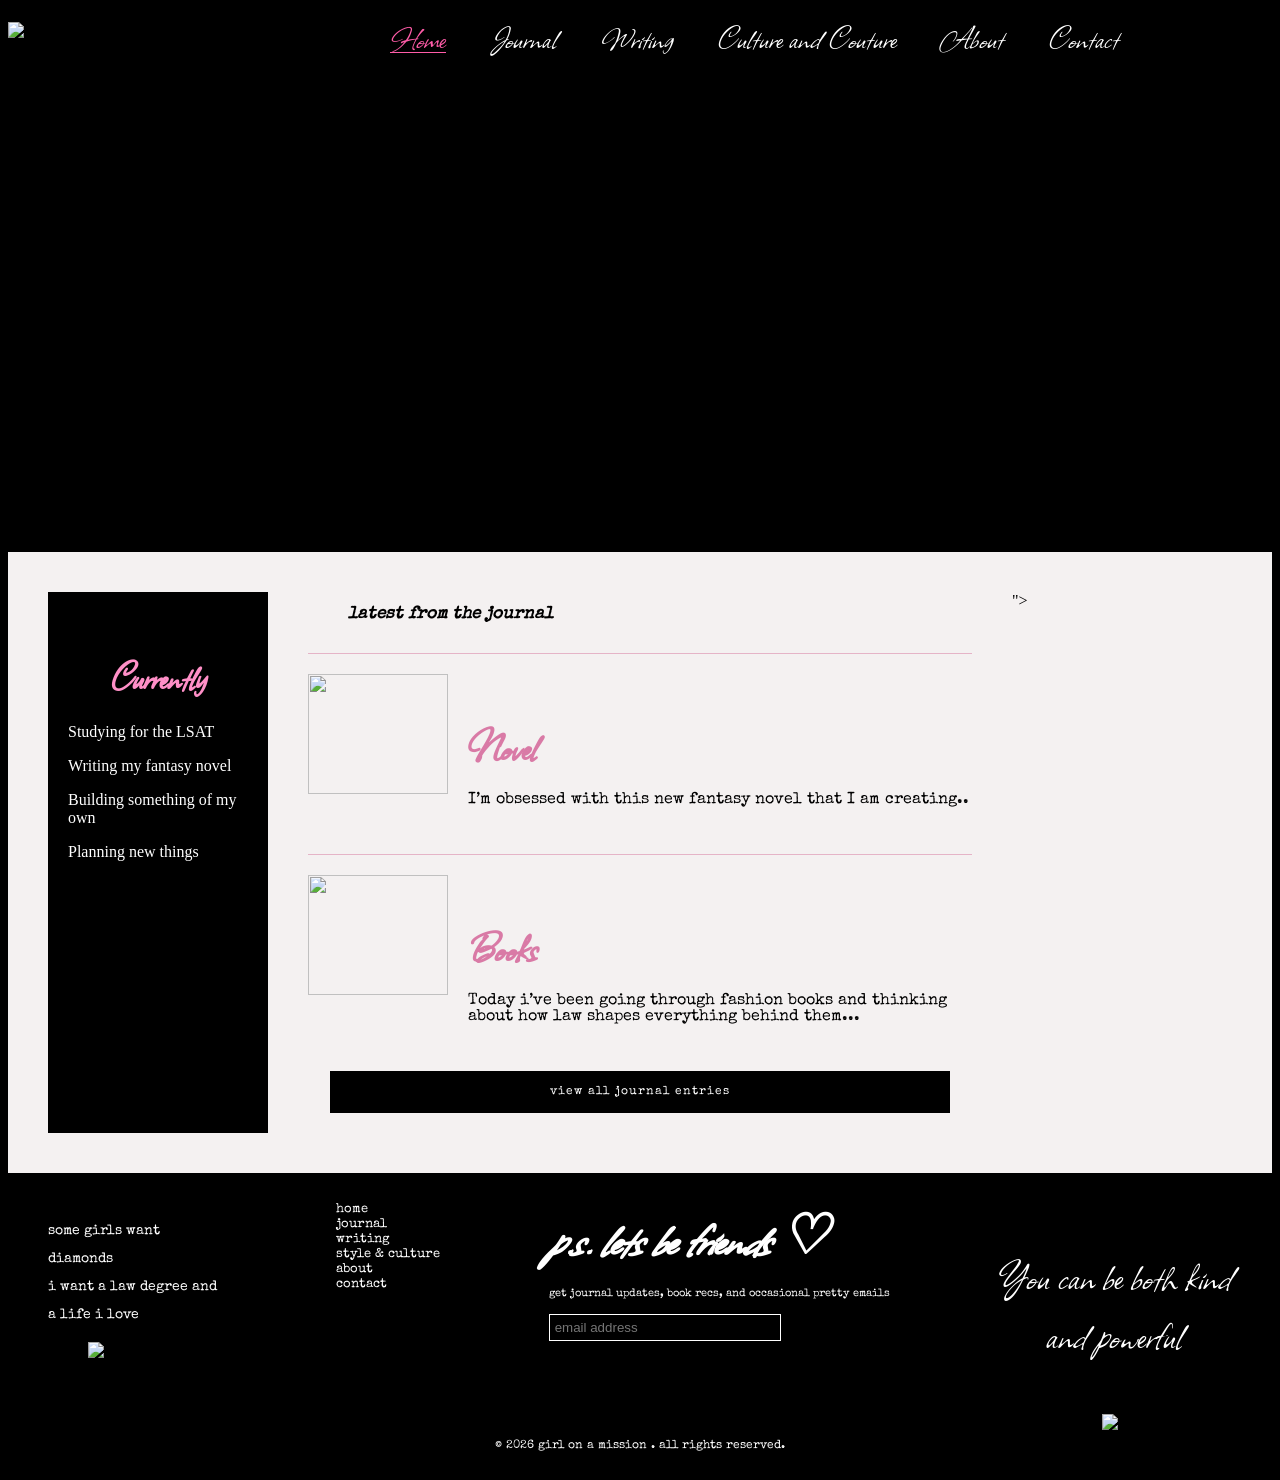
==== index.html @ 6a67a85c "Update index.html" ====
<!DOCTYPE html>
<html lang="en">

  <head>
    <meta charset="UTF-8">
    <title>Home</title>
    <link rel="stylesheet" href="./style.css">

  </head>
    
  <body>
  <header>
  <img src="https://assets.codepen.io/17445650/Untitled-2.pdf" class="logo">

  <nav>
   <div class="links">

  <!-- ACTIVE PAGE -->

<link rel="stylesheet" href="style.css">

<a href="index.html" class="active">Home</a>

<a href="journal.html.html">Journal</a>

<a href="indexwriting.html">Writing</a>

<a href="indexcoutore.html">Culture and Couture</a>

<a href="indexabout.html">About</a>

<a href="indexcontact.html">Contact</a>


</div>
  </nav>
</header>

<section class="hero"></section>

<section class="main-content">

  <div class="Currently">
    <h3>Currently</h3>

    <p>Studying for the LSAT</p>

<p>Writing my fantasy novel</p>

<p>Building something of my own</p>

<p>Planning new things</p>
  </div>


  <div class="journal-section">

    <h2>latest from the journal</h2>

    <div class="journal-post">
      <img src="https://assets.codepen.io/17445650/IMG_4354.JPG" alt="" /">

      <div>
        <h3>Novel</h3>
        <p>I’m obsessed with this new fantasy novel that I am creating..</p>
      </div>
    </div>


    <div class="journal-post">
      <img src="https://assets.codepen.io/17445650/IMG_4352.JPG" alt="" />

      <div>
        <h3>Books</h3>
        <p>Today i’ve been going through fashion books and thinking about how law shapes everything behind them...</p>
      </div>
    </div>

    <button class="journal-button">
  view all journal entries
</button>

  </div>


  <div class="notes">
    <img src="https://assets.codepen.io/17445650/Photoroom_20260522_200117.PNG" alt="" />">
  </div>

</section>
        
  <footer>

  <div class="footer-left">
    <p class="footer-quote">
  some girls want diamonds<br>
  i want a law degree and<br>
  a life i love
</p>

<img src="https://assets.codepen.io/17445650/Photoroom_20260523_163425.PNG" class="footer-scribble">
  </div>

  <div class="footer-links">
    <a href="#">home</a>
    <a href="#">journal</a>
    <a href="#">writing</a>
    <a href="#">style & culture</a>
    <a href="#">about</a>
    <a href="#">contact</a>
  </div>

  <div class="footer-email">
    <h2>p.s. lets be friends ♡</h2>

    <p>
      get journal updates, book recs, and
      occasional pretty emails
    </p>

    <input type="text" placeholder="email address">
  </div>

  <div class="footer-right">

  <p>
    You can be both kind<br>
    and powerful
  </p>

  <img src="https://assets.codepen.io/17445650/Photoroom_20260523_163425.PNG" class="right-scribble">

</div>
  </div>

</footer>

<p class="copyright">
  © 2026 girl on a mission . all rights reserved.
</p>
    
  </body>
  
</html>
---- style.css ----
@import url('https://fonts.googleapis.com/css2?family=Special+Elite&display=swap');
@import url('https://fonts.googleapis.com/css2?family=Allison&display=swap');

body {
  background: black;
}

h1 {
  color: pink;
}
  header {
  display: flex;
  align-items: center;
  justify-content: space-between;
  flex-wrap: nowrap;
  padding-top: 15px;
   
}
nav {
  width: 100%;
  display: flex;
  justify-content: center;
  align-items: center;
  margin-left: 50px;
}
.links{
  display:flex;
  gap:45px;
}

.links a{
  text-decoration:none;
  color:white;
  font-family:'Allison', cursive;
  font-size:35px;
  transition:0.3s;
  position:relative;
  top:-7px;
  
}

/* hover */
.links a:hover{
  color:#ff5ca8;
  
}

/* active page */
.links a.active{
  color:#ff5ca8;
}

/* underline */
.links a.active::after{
  content:'';
  position:absolute;
  width:100%;
  height:1px;
  background:#ff5ca8;
  left:0;
  bottom:7px;
}

a {
  color: white;
  text-decoration: none;
  font-family: 'Allison', cursive;
  font-size: 30px;
}
 .hero {
  height: 500px;
  background-image: url("https://assets.codepen.io/17445650/Untitled+2.pdf");
  background-size: contain;
   background-repeat: no-repeat;
  background-position: center;
  margin-top:-15px;
}

h2 {
  color: white;
  font-size: 50px;
  font-style: italic;
}
.logo {
  width: 220px;
lcenter;
  margin-bottom: 20px;
  margin-top: -10px
}

.currently p {
  margin-bottom: 35px;
  font-size: 13px;
}
.main-content {
  background: #f4f1f1;
  display: grid;
  grid-template-columns: 220px 1fr 220px;
  gap: 40px;
  padding: 40px;
  max-width: 1200px;
  margin: auto
}

.Currently {
  background: black;
  color: white;
  padding: 20px;
}

.journal-post {
  display: flex;
  gap: 20px;
  margin-bottom: 30px;
}

.journal-post img {
  width: 140px;
  height:120px;
}

.notes img {
  width: 100%;
}
.Currently h3 {
  color: #ff8fc7;
  font-family: 'Allison', cursive;
  font-size: 40px;
  text-align: center;
  margin-bottom: 20px;
}

.currently p {
  margin-bottom: 35px;
  font-size: 13px;
  
  
}

.journal-section h2 {
  font-size: 17px;
  margin-bottom: 30px;
  font-family: 'Special Elite', cursive;
  padding: 0 40px;
  color:black;
 
}

.journal-post h3 {
  color: #d97aa6;
  font-family: 'Allison', cursive;
  font-size: 45px;
  margin-bottom: 10px;
}
.journal-post {
  border-top: 1px solid #e5b4c7;
  padding-top: 20px;
}
  button {
  width: 620px;
  background: black;
  color: white;
  border: none;
  padding: 15px;
  margin: 20px auto;
  display: block;
  font-family: 'Special Elite', cursive;
  font-size: 12px;
  letter-spacing: 1px;
  cursor: pointer;
}

footer {
  background: black;
  padding: 30px 40px;
  display: flex;
  justify-content: space-between;
  align-items: flex-start;
  color: white;
}

.footer-quote {
  font-family: 'Special Elite', cursive;
  font-size: 14px;
  line-height: 2;
  max-width: 180px;
}
.ending-scribble {
  width: 120px;
  margin-top: -10px;
}

.footer-links {
  display: flex;
  flex-direction: column;
}

.footer-links a {
  color: white;
  text-decoration: none;
  font-family: 'Special Elite', cursive;
  font-size: 13px;
  margin-bottom: 2px;
}

.footer-email h2 {
  font-family: 'Allison', cursive;
  font-size: 55px;
  color: white;
  margin: 0;
}

.footer-email p {
  font-family: 'Special Elite', cursive;
  font-size: 11px;
  line-height: 1.5;
}

.footer-email input {
  width: 220px;
  background: transparent;
  border: 1px solid white;
  padding: 5px;
  color: white;
}

.footer-right p {
  font-family: 'Allison', cursive;
  font-size: 45px;
  line-height: 1.3;
  text-align: center;
}
  
  ending-scribble {
  width: 120px;
  margin-top: -10px;

}

.copyright {
  background: black;
  color: white;
  text-align: center;
  padding-bottom: 20px;
  margin: 0;
  font-family: 'Special Elite', cursive;
  font-size: 12px;
}
.footer-left {
  position: relative;
}

.footer-scribble {
  width: 90px;
  position: absolute;
  left: 40px;
  bottom: -15px;
}

.footer-right {
  position: relative;
}

.right-scribble {
  width: 90px;
  position: absolute;
  bottom: -20px;
  right: 40px;
}
.currently p,
.journal-post p {
  font-family: 'Special Elite' !important;
}
---- style.css ----
@import url('https://fonts.googleapis.com/css2?family=Special+Elite&display=swap');
@import url('https://fonts.googleapis.com/css2?family=Allison&display=swap');

body {
  background: black;
}

h1 {
  color: pink;
}
  header {
  display: flex;
  align-items: center;
  justify-content: space-between;
  flex-wrap: nowrap;
  padding-top: 15px;
   
}
nav {
  width: 100%;
  display: flex;
  justify-content: center;
  align-items: center;
  margin-left: 50px;
}
.links{
  display:flex;
  gap:45px;
}

.links a{
  text-decoration:none;
  color:white;
  font-family:'Allison', cursive;
  font-size:35px;
  transition:0.3s;
  position:relative;
  top:-7px;
  
}

/* hover */
.links a:hover{
  color:#ff5ca8;
  
}

/* active page */
.links a.active{
  color:#ff5ca8;
}

/* underline */
.links a.active::after{
  content:'';
  position:absolute;
  width:100%;
  height:1px;
  background:#ff5ca8;
  left:0;
  bottom:7px;
}

a {
  color: white;
  text-decoration: none;
  font-family: 'Allison', cursive;
  font-size: 30px;
}
 .hero {
  height: 500px;
  background-image: url("https://assets.codepen.io/17445650/Untitled+2.pdf");
  background-size: contain;
   background-repeat: no-repeat;
  background-position: center;
  margin-top:-15px;
}

h2 {
  color: white;
  font-size: 50px;
  font-style: italic;
}
.logo {
  width: 220px;
lcenter;
  margin-bottom: 20px;
  margin-top: -10px
}

.currently p {
  margin-bottom: 35px;
  font-size: 13px;
}
.main-content {
  background: #f4f1f1;
  display: grid;
  grid-template-columns: 220px 1fr 220px;
  gap: 40px;
  padding: 40px;
  max-width: 1200px;
  margin: auto
}

.Currently {
  background: black;
  color: white;
  padding: 20px;
}

.journal-post {
  display: flex;
  gap: 20px;
  margin-bottom: 30px;
}

.journal-post img {
  width: 140px;
  height:120px;
}

.notes img {
  width: 100%;
}
.Currently h3 {
  color: #ff8fc7;
  font-family: 'Allison', cursive;
  font-size: 40px;
  text-align: center;
  margin-bottom: 20px;
}

.currently p {
  margin-bottom: 35px;
  font-size: 13px;
  
  
}

.journal-section h2 {
  font-size: 17px;
  margin-bottom: 30px;
  font-family: 'Special Elite', cursive;
  padding: 0 40px;
  color:black;
 
}

.journal-post h3 {
  color: #d97aa6;
  font-family: 'Allison', cursive;
  font-size: 45px;
  margin-bottom: 10px;
}
.journal-post {
  border-top: 1px solid #e5b4c7;
  padding-top: 20px;
}
  button {
  width: 620px;
  background: black;
  color: white;
  border: none;
  padding: 15px;
  margin: 20px auto;
  display: block;
  font-family: 'Special Elite', cursive;
  font-size: 12px;
  letter-spacing: 1px;
  cursor: pointer;
}

footer {
  background: black;
  padding: 30px 40px;
  display: flex;
  justify-content: space-between;
  align-items: flex-start;
  color: white;
}

.footer-quote {
  font-family: 'Special Elite', cursive;
  font-size: 14px;
  line-height: 2;
  max-width: 180px;
}
.ending-scribble {
  width: 120px;
  margin-top: -10px;
}

.footer-links {
  display: flex;
  flex-direction: column;
}

.footer-links a {
  color: white;
  text-decoration: none;
  font-family: 'Special Elite', cursive;
  font-size: 13px;
  margin-bottom: 2px;
}

.footer-email h2 {
  font-family: 'Allison', cursive;
  font-size: 55px;
  color: white;
  margin: 0;
}

.footer-email p {
  font-family: 'Special Elite', cursive;
  font-size: 11px;
  line-height: 1.5;
}

.footer-email input {
  width: 220px;
  background: transparent;
  border: 1px solid white;
  padding: 5px;
  color: white;
}

.footer-right p {
  font-family: 'Allison', cursive;
  font-size: 45px;
  line-height: 1.3;
  text-align: center;
}
  
  ending-scribble {
  width: 120px;
  margin-top: -10px;

}

.copyright {
  background: black;
  color: white;
  text-align: center;
  padding-bottom: 20px;
  margin: 0;
  font-family: 'Special Elite', cursive;
  font-size: 12px;
}
.footer-left {
  position: relative;
}

.footer-scribble {
  width: 90px;
  position: absolute;
  left: 40px;
  bottom: -15px;
}

.footer-right {
  position: relative;
}

.right-scribble {
  width: 90px;
  position: absolute;
  bottom: -20px;
  right: 40px;
}
.currently p,
.journal-post p {
  font-family: 'Special Elite' !important;
}
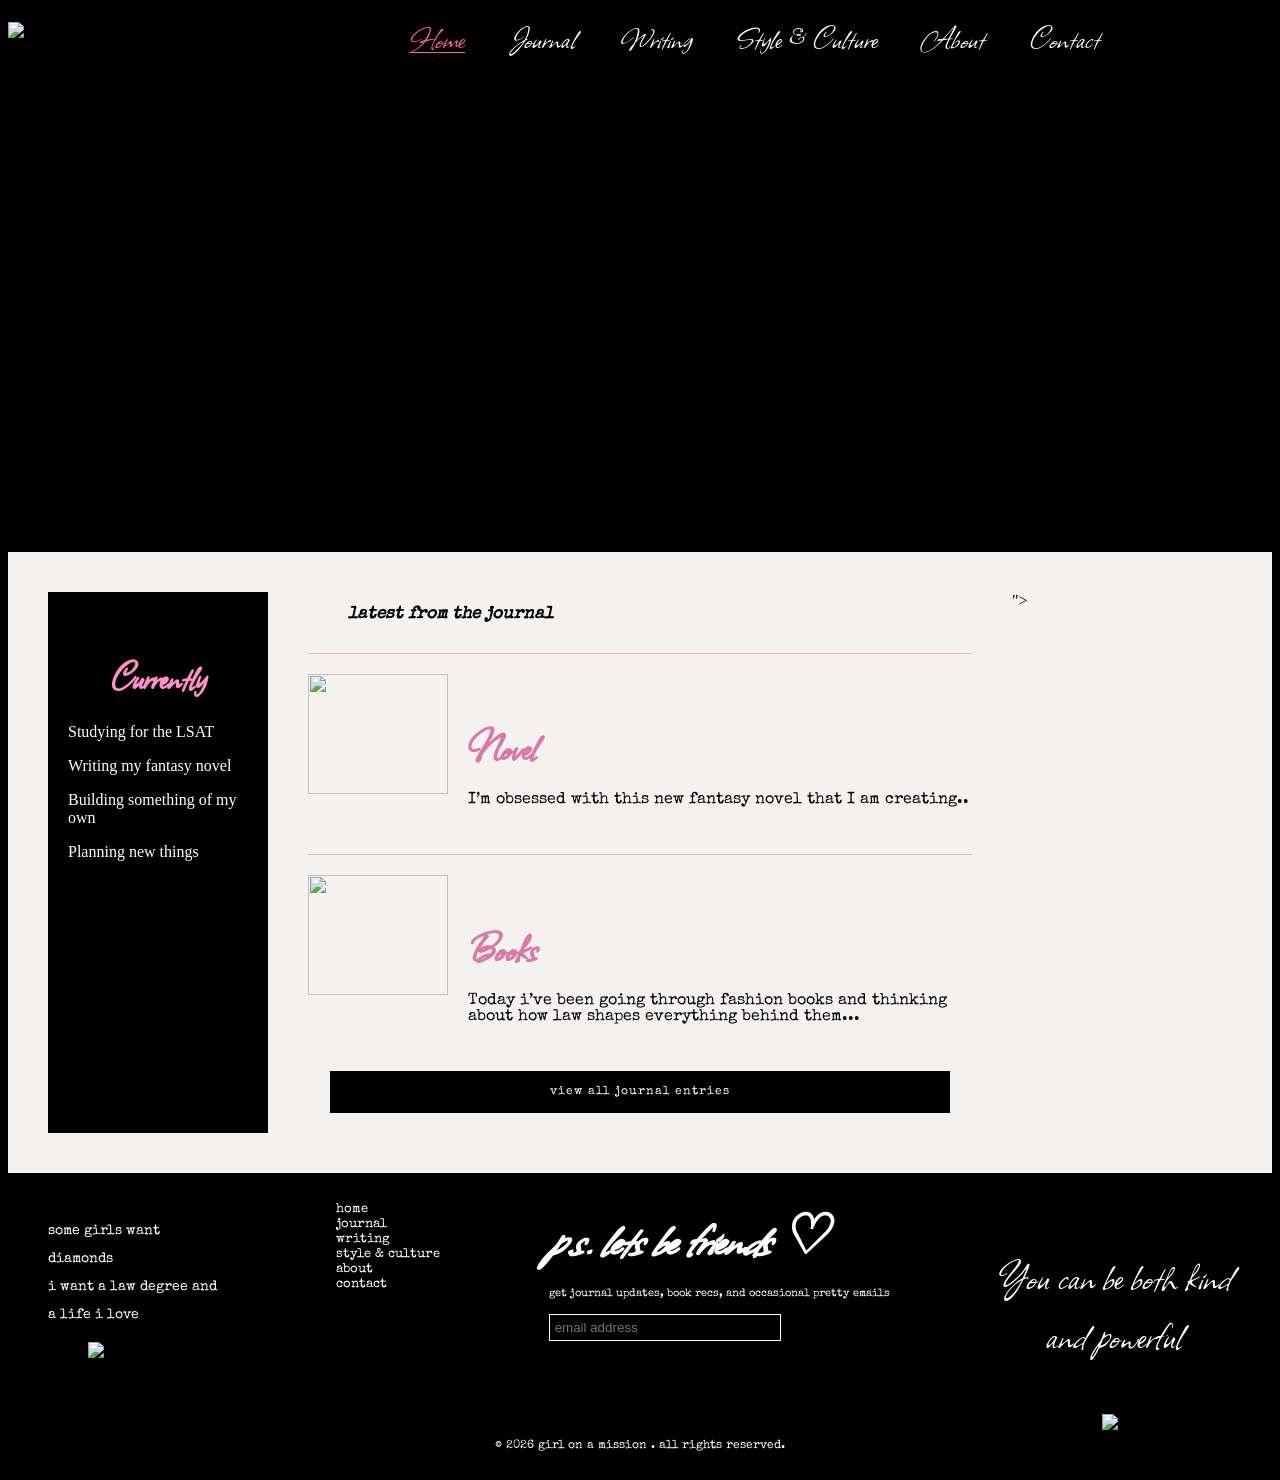
==== commit f50d3e33: "Update index.html" ====
--- a/index.html
+++ b/index.html
@@ -25,7 +25,7 @@
 
 <a href="indexwriting.html">Writing</a>
 
-<a href="indexcoutore.html">Culture and Couture</a>
+<a href="indexcoutore.html">Style & Culture</a>
 
 <a href="indexabout.html">About</a>
 
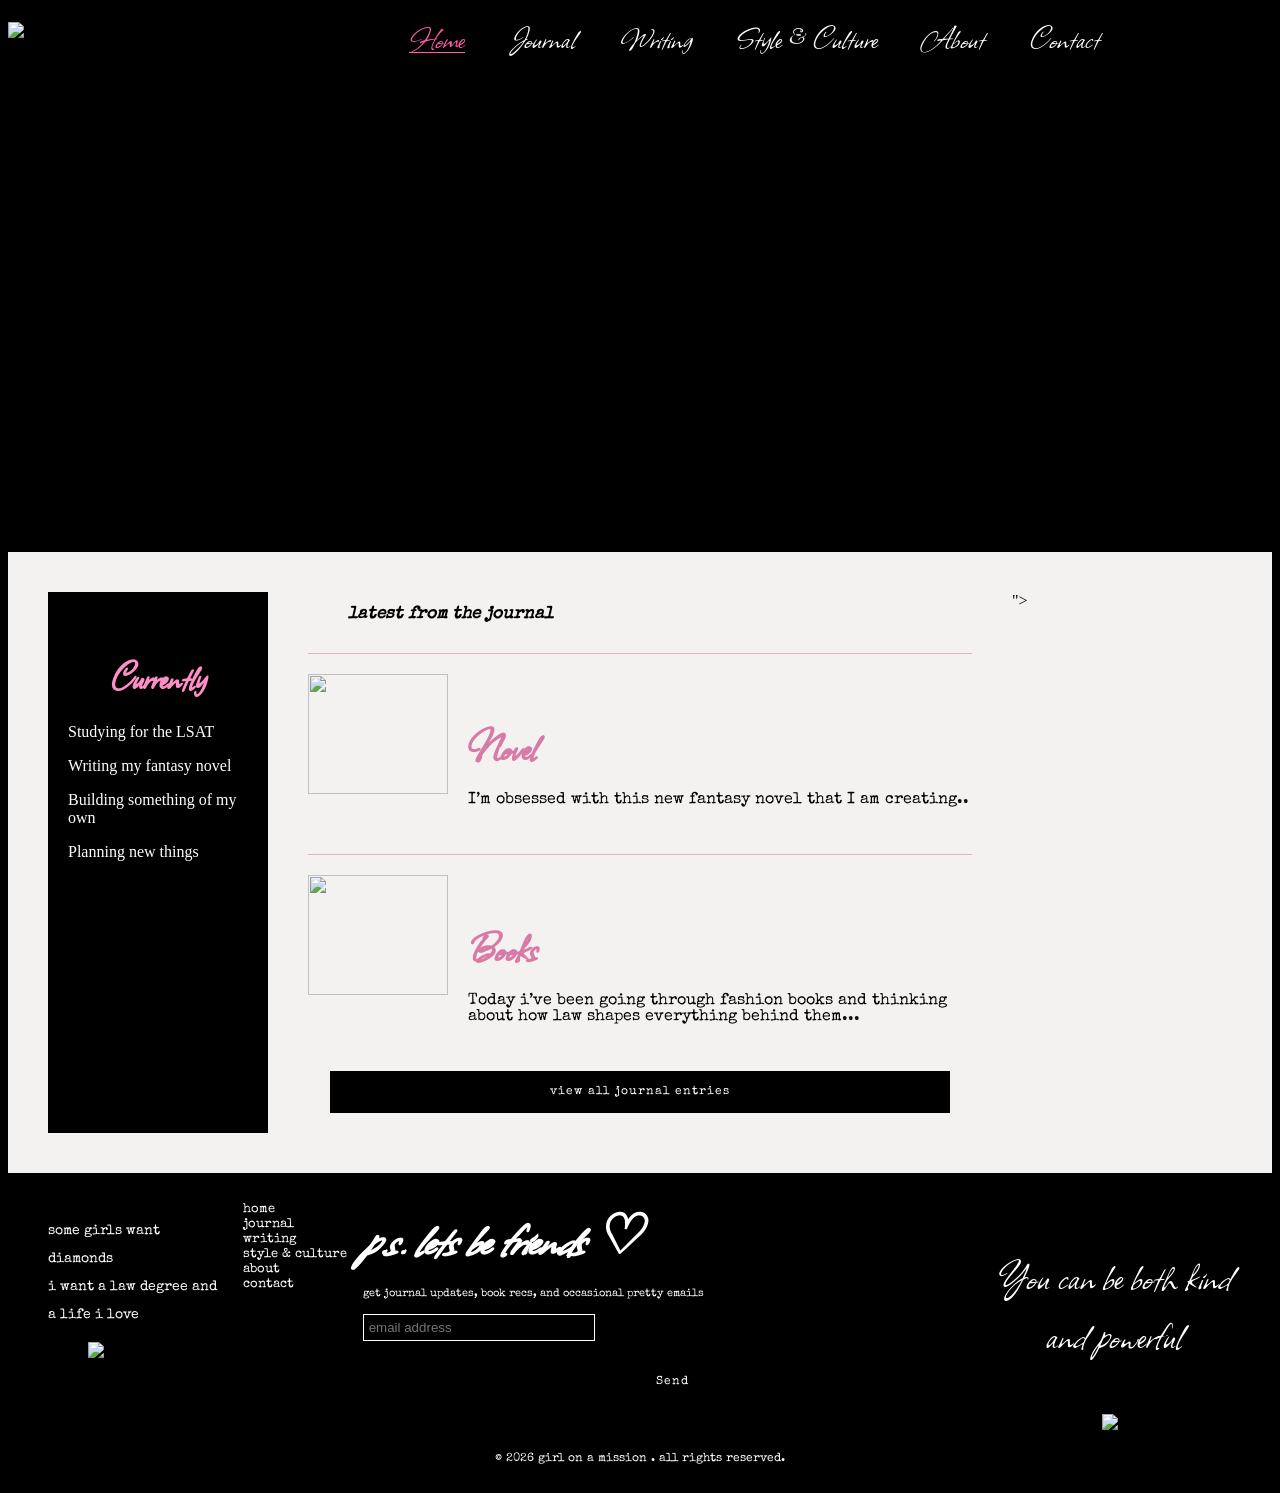
==== commit 58828f65: "Update index.html" ====
--- a/index.html
+++ b/index.html
@@ -4,8 +4,8 @@
   <head>
     <meta charset="UTF-8">
     <title>Home</title>
-    <link rel="stylesheet" href="./style.css">
-
+    <link rel="stylesheet" href="style.css">
+<meta name="viewport" content="width=device-width, initial-scale=1.0">
   </head>
     
   <body>
@@ -118,8 +118,16 @@
       occasional pretty emails
     </p>
 
-    <input type="text" placeholder="email address">
-  </div>
+   
+  <form action="https://formspree.io/f/mojbnbnw" method="POST">
+
+    <input type="email" name="email" placeholder="email address" required>
+
+    <button type="submit">Send</button>
+
+  </form>
+
+</div>
 
   <div class="footer-right">
 
--- a/style.css
+++ b/style.css
@@ -270,4 +270,76 @@
 .currently p,
 .journal-post p {
   font-family: 'Special Elite' !important;
-}+}
+
+  @media (max-width: 768px) {
+
+header {
+  flex-direction: column;
+  align-items: center;
+  padding: 10px;
+}
+
+.logo {
+  width: 170px;
+  margin-bottom: 10px;
+}
+
+nav {
+  margin-left: 0;
+}
+
+.links {
+  gap: 18px;
+  flex-wrap: wrap;
+  justify-content: center;
+}
+
+.links a {
+  font-size: 28px;
+}
+
+.hero {
+  height: 220px;
+  background-size: cover;
+  margin-top: 10px;
+}
+
+.main-content {
+  grid-template-columns: 1fr;
+  padding: 20px;
+}
+
+.Currently {
+  width: 100%;
+}
+
+.journal-post {
+  flex-direction: column;
+}
+
+.journal-post img {
+  width: 100%;
+  height: auto;
+}
+
+button {
+  width: 100%;
+}
+
+footer {
+  flex-direction: column;
+  gap: 30px;
+  padding: 20px;
+}
+
+.footer-right p {
+  font-size: 35px;
+}
+
+.footer-email h2 {
+  font-size: 42px;
+}
+
+}
+}
--- a/style.css
+++ b/style.css
@@ -270,4 +270,76 @@
 .currently p,
 .journal-post p {
   font-family: 'Special Elite' !important;
-}+}
+
+  @media (max-width: 768px) {
+
+header {
+  flex-direction: column;
+  align-items: center;
+  padding: 10px;
+}
+
+.logo {
+  width: 170px;
+  margin-bottom: 10px;
+}
+
+nav {
+  margin-left: 0;
+}
+
+.links {
+  gap: 18px;
+  flex-wrap: wrap;
+  justify-content: center;
+}
+
+.links a {
+  font-size: 28px;
+}
+
+.hero {
+  height: 220px;
+  background-size: cover;
+  margin-top: 10px;
+}
+
+.main-content {
+  grid-template-columns: 1fr;
+  padding: 20px;
+}
+
+.Currently {
+  width: 100%;
+}
+
+.journal-post {
+  flex-direction: column;
+}
+
+.journal-post img {
+  width: 100%;
+  height: auto;
+}
+
+button {
+  width: 100%;
+}
+
+footer {
+  flex-direction: column;
+  gap: 30px;
+  padding: 20px;
+}
+
+.footer-right p {
+  font-size: 35px;
+}
+
+.footer-email h2 {
+  font-size: 42px;
+}
+
+}
+}
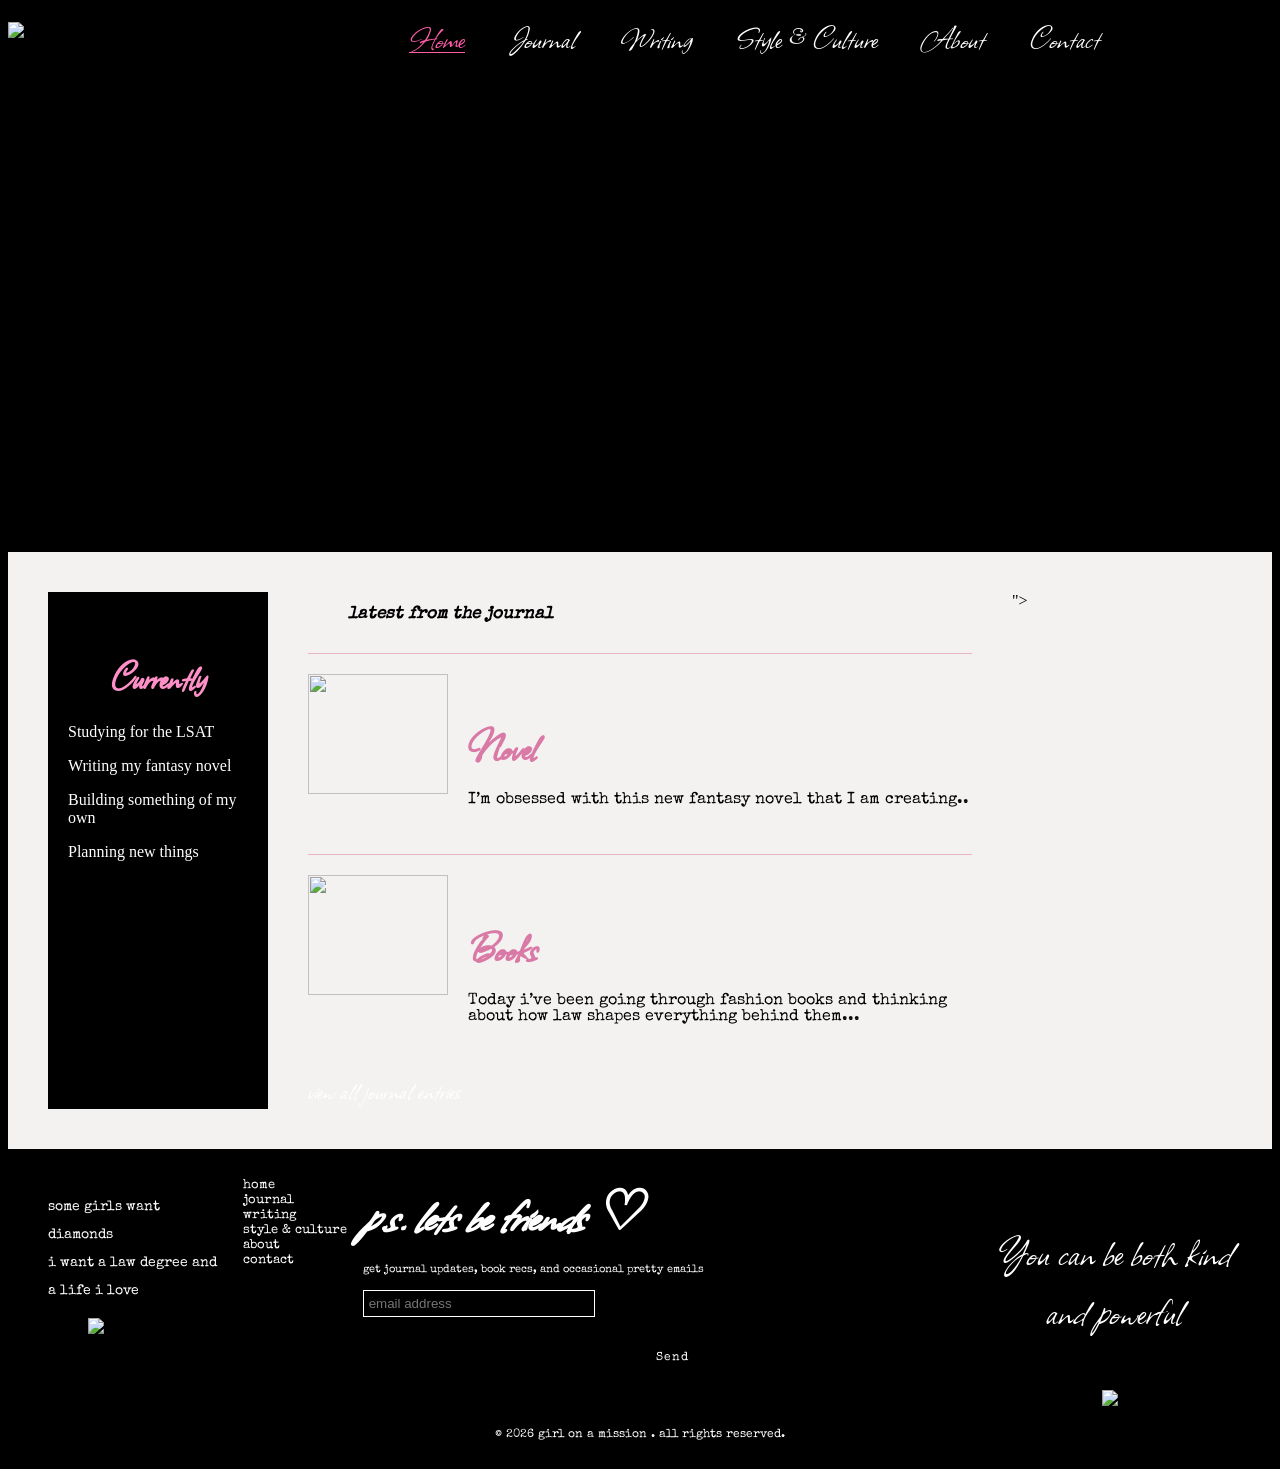
==== commit 195dee32: "Update index.html" ====
--- a/index.html
+++ b/index.html
@@ -75,10 +75,9 @@
         <p>Today i’ve been going through fashion books and thinking about how law shapes everything behind them...</p>
       </div>
     </div>
-
-    <button class="journal-button">
+<a href="entries.html" class="journal-button">
   view all journal entries
-</button>
+</a>
 
   </div>
 
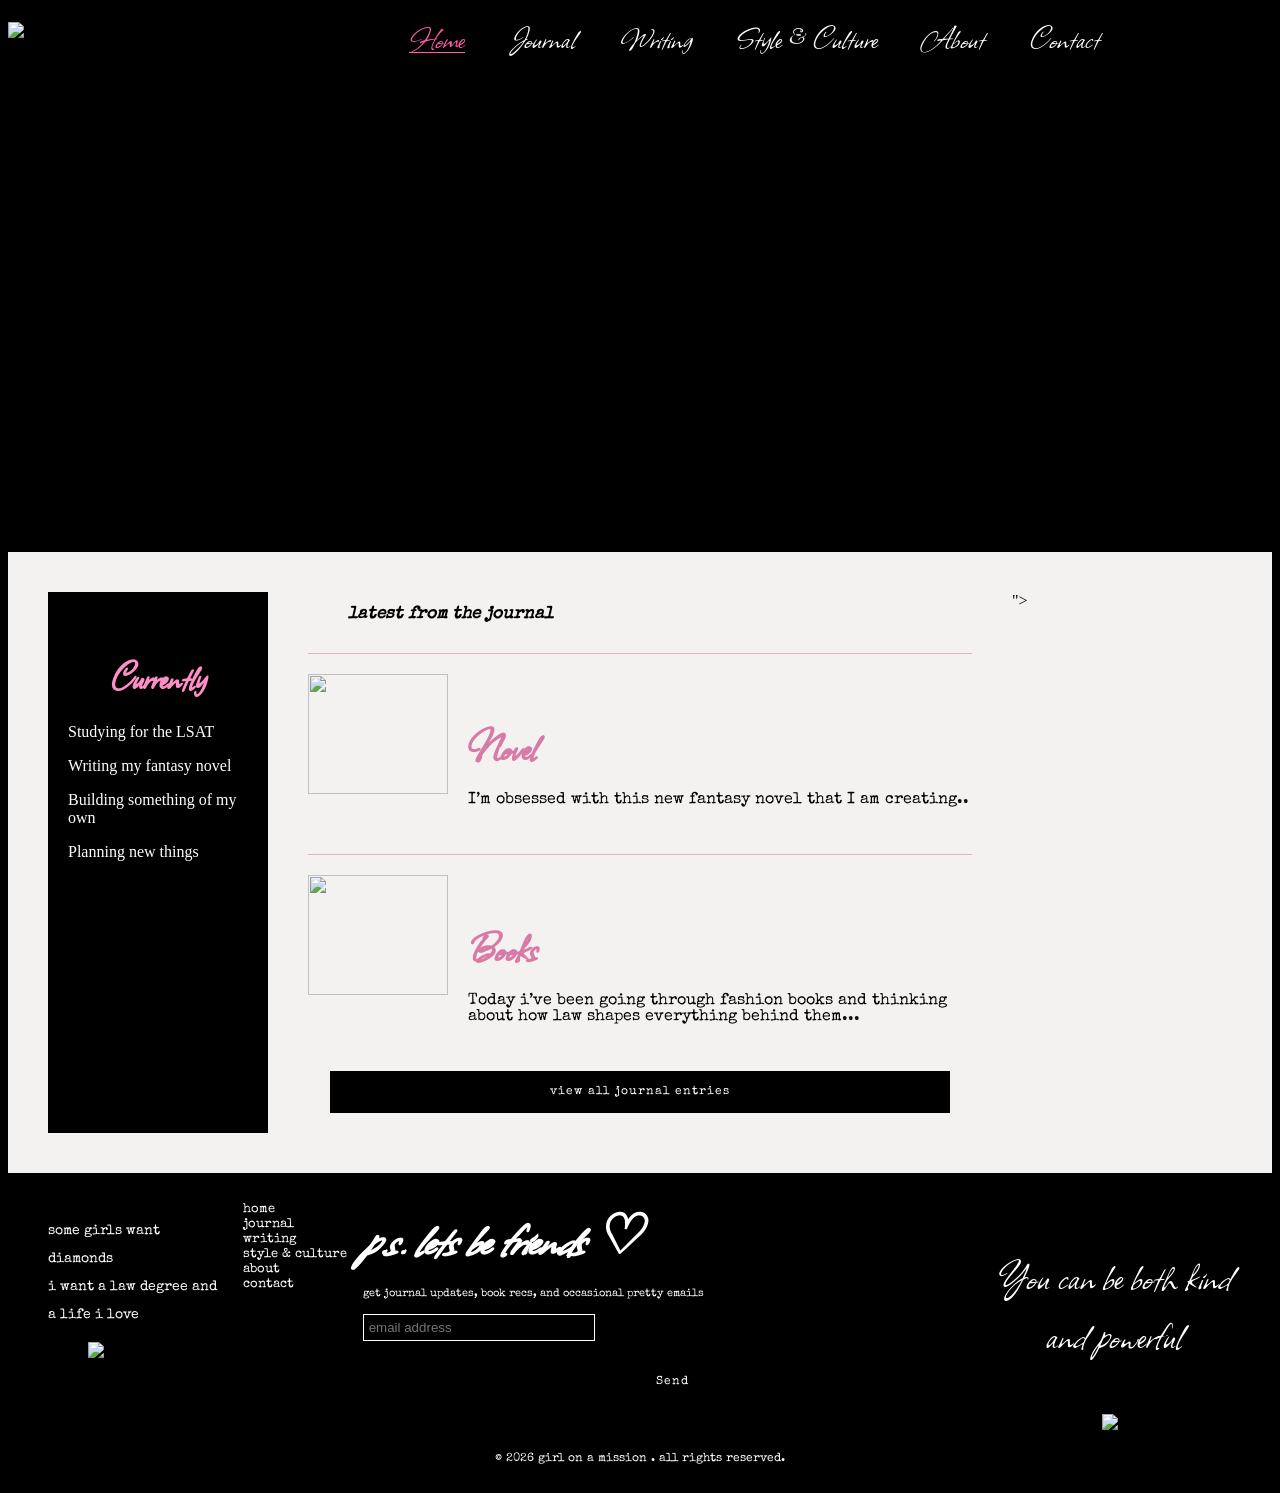
==== commit 2b1fdfb4: "Update index.html" ====
--- a/index.html
+++ b/index.html
@@ -75,8 +75,10 @@
         <p>Today i’ve been going through fashion books and thinking about how law shapes everything behind them...</p>
       </div>
     </div>
-<a href="entries.html" class="journal-button">
-  view all journal entries
+<a href="entries.html">
+  <button class="journal-button" type="button">
+    view all journal entries
+  </button>
 </a>
 
   </div>
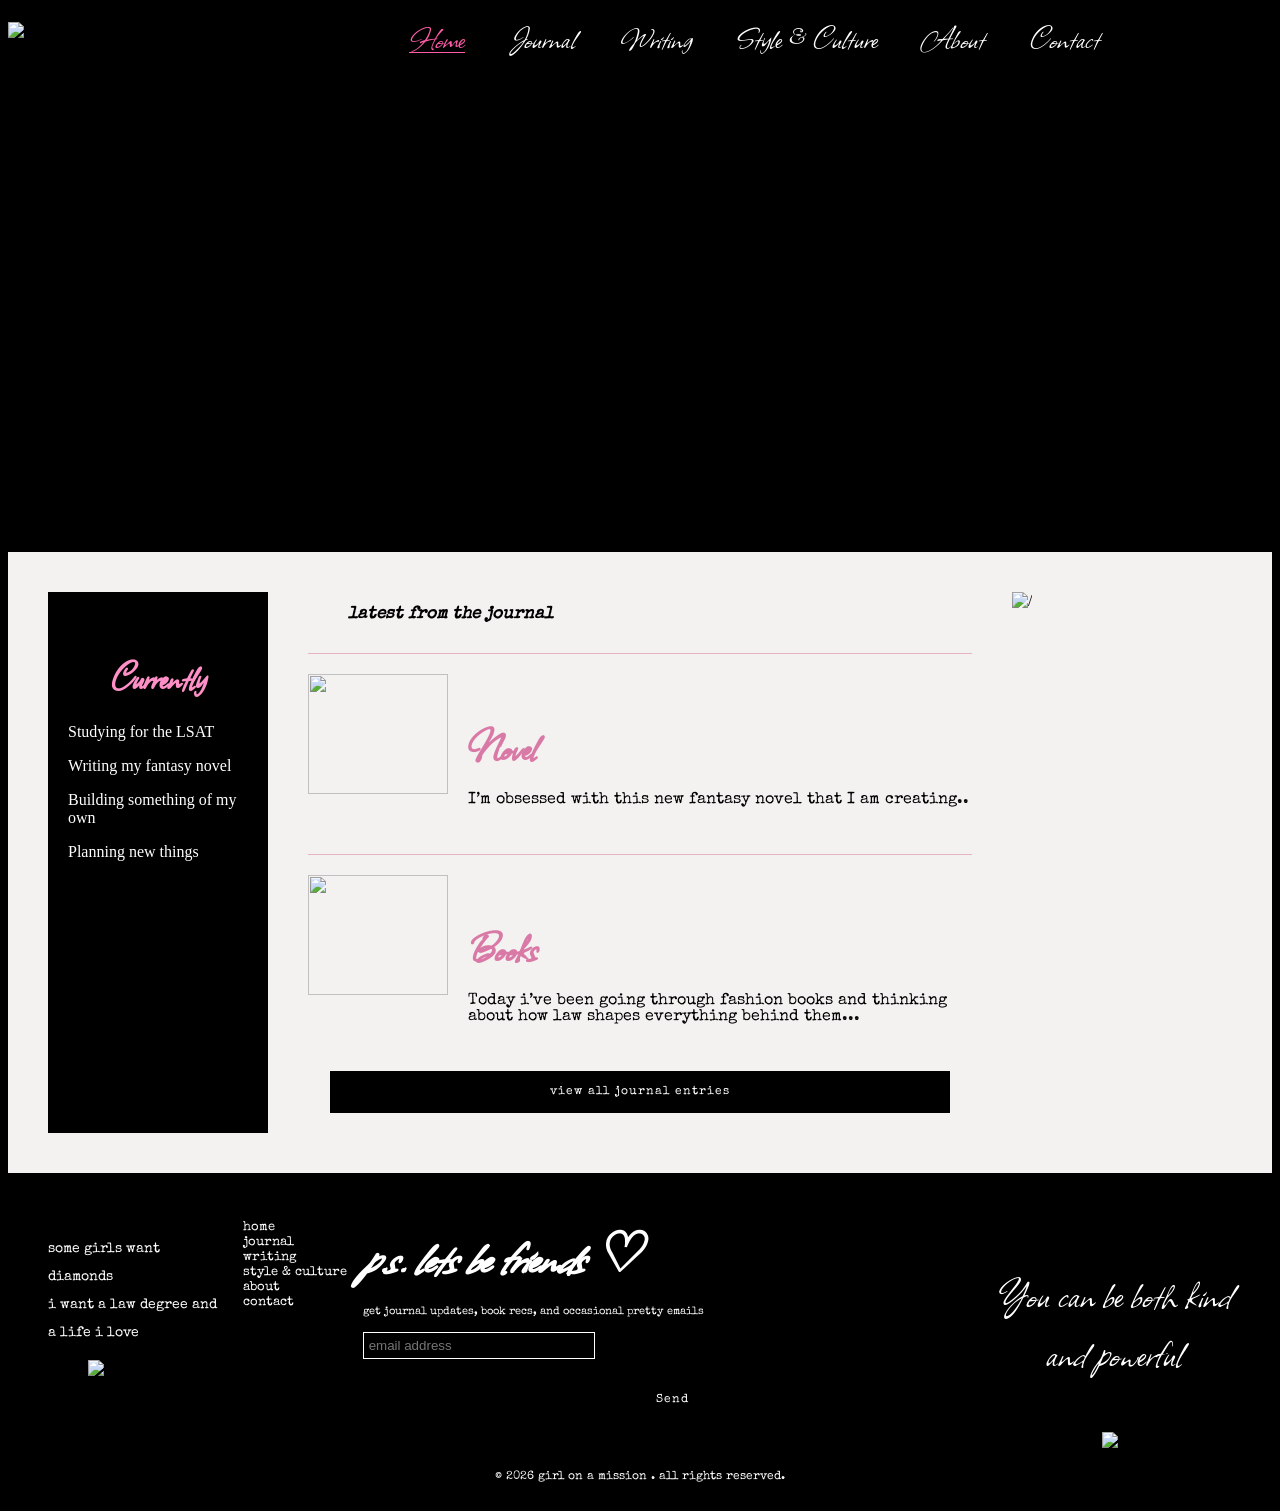
==== commit 6bff924d: "Update index.html" ====
--- a/index.html
+++ b/index.html
@@ -85,10 +85,10 @@
 
 
   <div class="notes">
-    <img src="https://assets.codepen.io/17445650/Photoroom_20260522_200117.PNG" alt="" />">
+    <img src="https://assets.codepen.io/17445650/Photoroom_20260522_200117.PNG" alt=/>
   </div>
 
-</section>
+</section>gt
         
   <footer>
 
